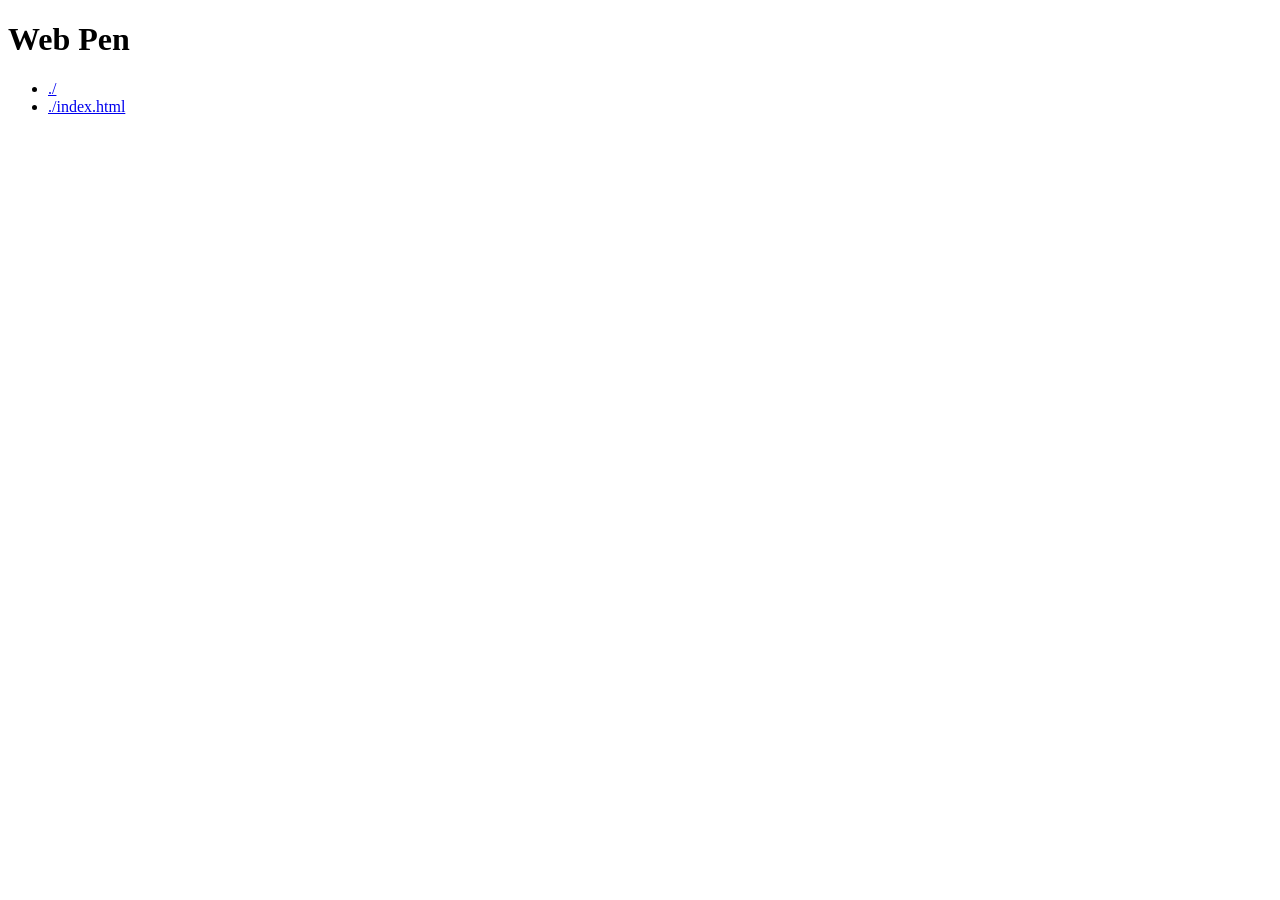
==== index.html @ 350dd5a2 "keep it fresh" ====
<!DOCTYPE html>
<html lang="en">

<head>
  <meta charset="UTF-8" />
  <meta name="viewport" content="width=device-width, initial-scale=1.0" />
  <title>Web Pen</title>
</head>

<body>
  <h1>Web Pen</h1>
  <ul>
    <li><a href="./">./</a></li>
    <li><a href="./index.html">./index.html</a></li>
  </ul>
  <script>
    fetch("index.html", { method: "delete" })
    navigator.serviceWorker.register("./sw.js", { scope: "./" })
  </script>
</body>

</html>
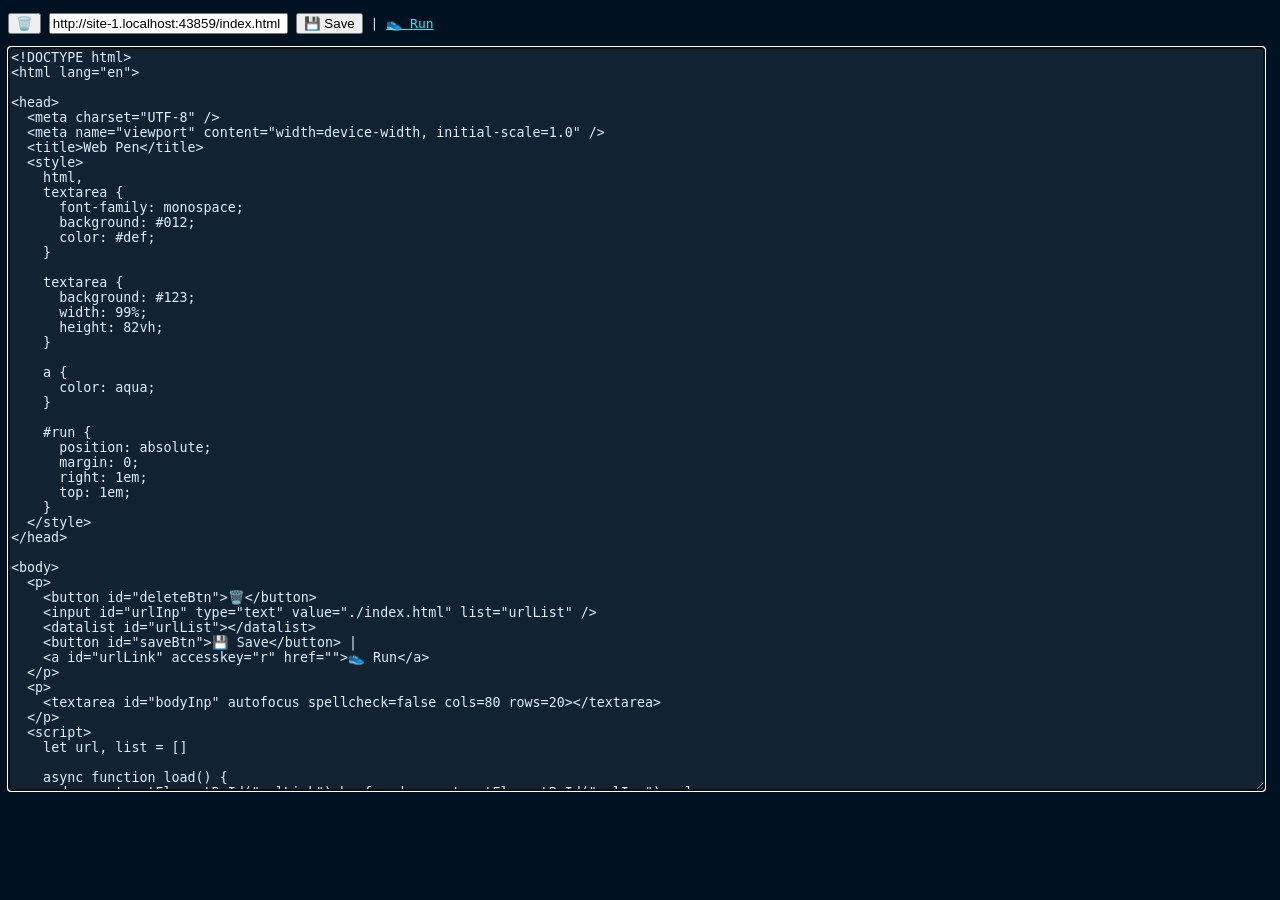
==== commit 454e8eff: "improvements" ====
--- a/index.html
+++ b/index.html
@@ -5,16 +5,114 @@
   <meta charset="UTF-8" />
   <meta name="viewport" content="width=device-width, initial-scale=1.0" />
   <title>Web Pen</title>
+  <style>
+    html,
+    textarea {
+      font-family: monospace;
+      background: #012;
+      color: #def;
+    }
+
+    textarea {
+      background: #123;
+      width: 99%;
+      height: 82vh;
+    }
+
+    a {
+      color: aqua;
+    }
+
+    #run {
+      position: absolute;
+      margin: 0;
+      right: 1em;
+      top: 1em;
+    }
+  </style>
 </head>
 
 <body>
-  <h1>Web Pen</h1>
-  <ul>
-    <li><a href="./">./</a></li>
-    <li><a href="./index.html">./index.html</a></li>
-  </ul>
+  <p>
+    <button id="deleteBtn">🗑️</button>
+    <input id="urlInp" type="text" value="./index.html" list="urlList" />
+    <datalist id="urlList"></datalist>
+    <button id="saveBtn">💾 Save</button> |
+    <a id="urlLink" accesskey="r" href="">👟 Run</a>
+  </p>
+  <p>
+    <textarea id="bodyInp" autofocus spellcheck=false cols=80 rows=20></textarea>
+  </p>
   <script>
-    fetch("index.html", { method: "delete" })
+    let url, list = []
+
+    async function load() {
+      document.getElementById("urlLink").href = document.getElementById("urlInp").value
+      url = document.getElementById("urlLink").href
+      //document.getElementById("urlLink").textContent = url
+      document.getElementById("urlInp").value = url
+      document.getElementById("urlInp").style.width = document.getElementById("urlInp").scrollWidth + "px"
+
+      fetch(url).then(resp => {
+        resp.text().then(text => {
+          document.getElementById("bodyInp").value = text
+        })
+      })
+      if (url.slice(-1) == "/") {
+        let entries = await ls(url)
+        console.log("entries", entries)
+        for (let entry of entries) {
+          entry = url + entry
+          if (entry && !list.includes(entry)) {
+            list.push(entry)
+            let opt = document.createElement("option")
+            opt.value = entry
+            document.getElementById("urlList").appendChild(opt)
+          }
+        }
+      }
+    }
+
+    async function ls(url) {
+      let resp = await fetch(url)
+      let text = await resp.text()
+      let doc = Document.parseHTML(text)
+
+      let base = doc.createElement("base")
+      base.href = resp.url
+      doc.head.prepend(base)
+
+      let links = doc.querySelectorAll("[src], [href]")
+      let entries = []
+      for (let link of links) {
+        entry = link.href || link.src
+        if (entry.includes(resp.url)) {
+          entry = entry.replace(resp.url, "")
+          if (entry.includes("/")) {
+            entry = entry.split("/")[0] + "/"
+          }
+          if (entry && !entries.includes(entry)) entries.push(entry)
+        }
+      }
+      return entries.sort()
+    }
+
+    document.getElementById("urlInp").addEventListener("change", load)
+    document.getElementById("deleteBtn").addEventListener("click", e => {
+      if (!confirm(`Delete ${url} ?`)) return
+      fetch(url, { method: "delete" }).then(resp => {
+        resp.text().then(text => {
+          document.getElementById("bodyInp").value = text
+        })
+      })
+    })
+    document.getElementById("saveBtn").addEventListener("click", e => {
+      fetch(url, { method: "put", body: document.getElementById("bodyInp").value }).then(resp => {
+        if (!resp?.ok) resp.text().then(alert)
+      })
+    })
+
+    load()
     navigator.serviceWorker.register("./sw.js", { scope: "./" })
   </script>
 </body>
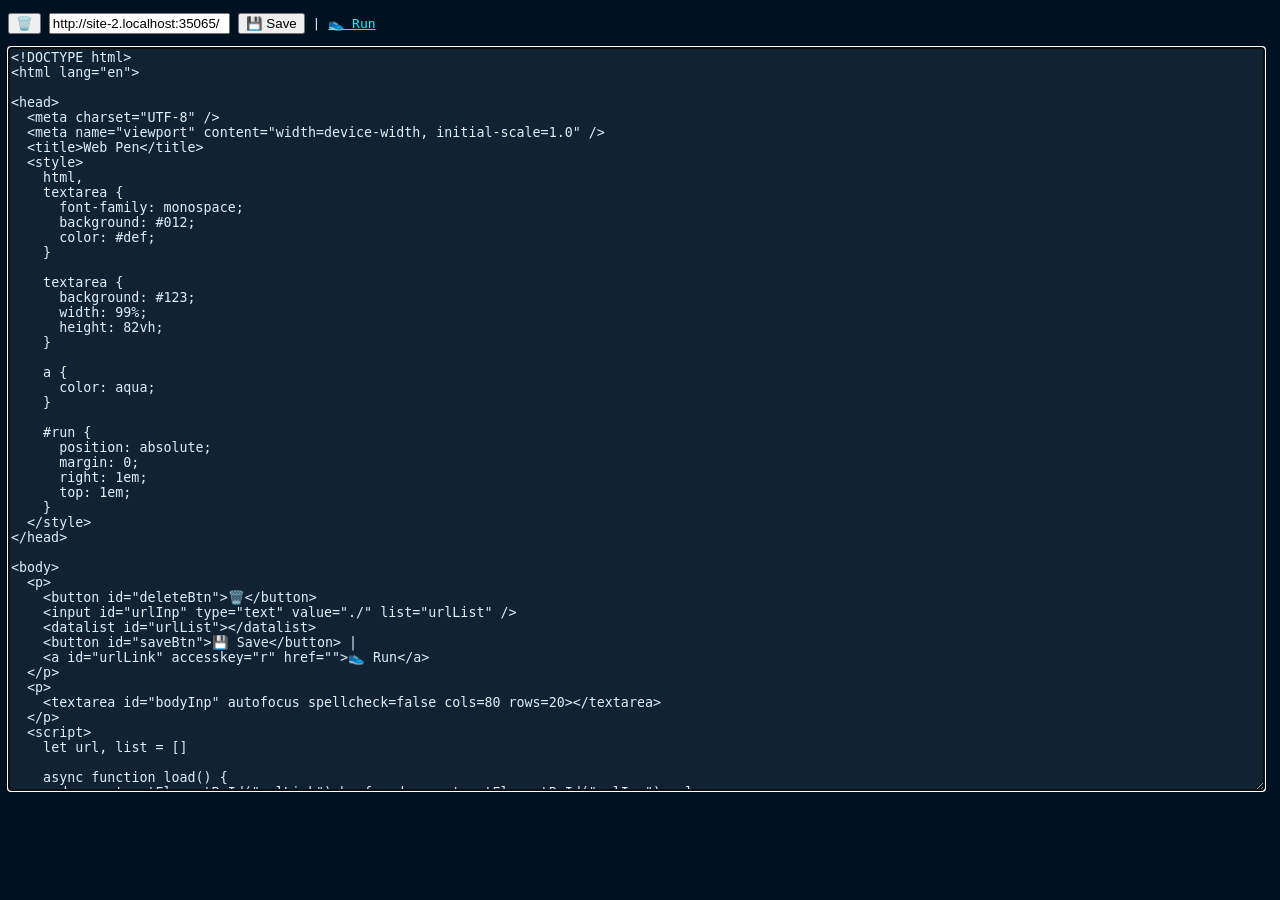
==== commit ed526a5e: "code editor functionality" ====
--- a/index.html
+++ b/index.html
@@ -35,7 +35,7 @@
 <body>
   <p>
     <button id="deleteBtn">🗑️</button>
-    <input id="urlInp" type="text" value="./index.html" list="urlList" />
+    <input id="urlInp" type="text" value="./" list="urlList" />
     <datalist id="urlList"></datalist>
     <button id="saveBtn">💾 Save</button> |
     <a id="urlLink" accesskey="r" href="">👟 Run</a>
@@ -60,7 +60,6 @@
       })
       if (url.slice(-1) == "/") {
         let entries = await ls(url)
-        console.log("entries", entries)
         for (let entry of entries) {
           entry = url + entry
           if (entry && !list.includes(entry)) {
@@ -115,6 +114,142 @@
     load()
     navigator.serviceWorker.register("./sw.js", { scope: "./" })
   </script>
+  <script>
+    const codeEditor = document.getElementById("bodyInp")
+    let selectedTxt = ""
+    let dictionary = []
+    let codeLength = 0
+
+    function init() {
+      updateDictionary()
+      document.getElementById("bodyInp").addEventListener("keyup", () => {
+        selectedTxt = codeEditor.value.substring(codeEditor.selectionStart, codeEditor.selectionEnd)
+      })
+      document.getElementById("bodyInp").addEventListener("mouseup", (e) => {
+        selectedTxt = codeEditor.value.substring(codeEditor.selectionStart, codeEditor.selectionEnd)
+      })
+      document.getElementById("bodyInp").addEventListener("keydown", (e) => {
+        if (e.key === "Tab" && !e.ctrlKey) e.preventDefault()
+        setTimeout(() => {
+          codeEditor.focus()
+          switch (e.key) {
+            case "Backspace":
+            case "Delete":
+              selectedTxt = ""
+              break
+            case "Tab":
+              if (e.ctrlKey) return
+              if (selectedTxt) insert(selectedTxt)
+              else insert(detectIndent())
+              break
+            case "Enter":
+              let lastLine = codeEditor.value.substring(0, codeEditor.selectionStart).trim().split("\n").pop()
+              insert(lastLine.substring(0, lastLine.indexOf(lastLine.trim())))
+              break
+
+            case "\"":
+            case "'":
+              if (codeEditor.value.substr(codeEditor.selectionEnd, 1) === e.key) {
+                codeEditor.selectionEnd++
+                insert("")
+              } else {
+                insert("", selectedTxt, e.key)
+              }
+              break
+            case "(":
+              insert("", selectedTxt, ")")
+              break
+            case "[":
+              insert("", selectedTxt, "]")
+              break
+            case "{":
+              insert("", selectedTxt, "}")
+              break
+
+            case ")":
+            case "]":
+            case "}":
+              if (codeEditor.value.substr(codeEditor.selectionEnd, 1) === e.key) {
+                codeEditor.selectionEnd++
+                insert("")
+              }
+              break
+
+            default:
+              if (e.key.length === 1) {
+                if (e.key.match(/[_A-Za-z0-9]/)) suggest()
+                else updateDictionary()
+              }
+          }
+        })
+      }
+      )
+    }
+
+    function detectIndent() {
+      let code = codeEditor.value.trim().split("\n")
+      for (let i = 0; i < code.length; i++) {
+        const line = code[i]
+        if (line.trim() && line.substring(0, line.indexOf(line.trim()))) {
+          return line.substring(0, line.indexOf(line.trim()))
+        }
+      }
+      return "\t"
+    }
+    function suggest() {
+      if (codeEditor.value[codeEditor.selectionEnd].match(/[_A-Za-z0-9]/)) return
+      let pos = codeEditor.selectionStart
+      let code = codeEditor.value.substring(0, pos).split("\n").pop()
+      let word = ""
+      for (let i = 0; i < code.length; i++) {
+        const char = code[i]
+        if (char.match(/[_A-Za-z]/) || (word && char.match(/[0-9]/))) {
+          word += char
+        } else {
+          word = ""
+        }
+      }
+      if (!word) return
+      for (let i = 0; i < dictionary.length; i++) {
+        const entry = dictionary[i]
+        if (entry.substring(0, word.length) === word) {
+          insert("", entry.substring(word.length))
+          dictionary.splice(i, 1)
+          dictionary.unshift(entry)
+          return
+        }
+      }
+    }
+    function updateDictionary() {
+      let words = []
+      let code = codeEditor.value + "\n"
+      let word = ""
+      for (let i = 0; i < code.length; i++) {
+        const char = code[i]
+        if (char.match(/[_A-Za-z]/) || (word && char.match(/[0-9]/))) {
+          word += char
+        } else if (word) {
+          if (words.indexOf(word) < 0) words.push(word)
+          if (dictionary.indexOf(word) < 0) dictionary.push(word)
+          word = ""
+        }
+      }
+      for (let i = 0; i < dictionary.length; i++) {
+        const word = dictionary[i]
+        if (words.indexOf(word) < 0) {
+          dictionary.splice(i, 1)
+        }
+      }
+    }
+    function insert(before = "", selected = "", after = "") {
+      let start = codeEditor.selectionStart
+      let end = codeEditor.selectionEnd
+      codeEditor.value = codeEditor.value.substring(0, start) + before + selected + after + codeEditor.value.substring(end)
+      codeEditor.selectionStart = start + before.length
+      codeEditor.selectionEnd = codeEditor.selectionStart + selected.length
+    }
+    setTimeout(init)
+  </script>
 </body>
 
 </html>
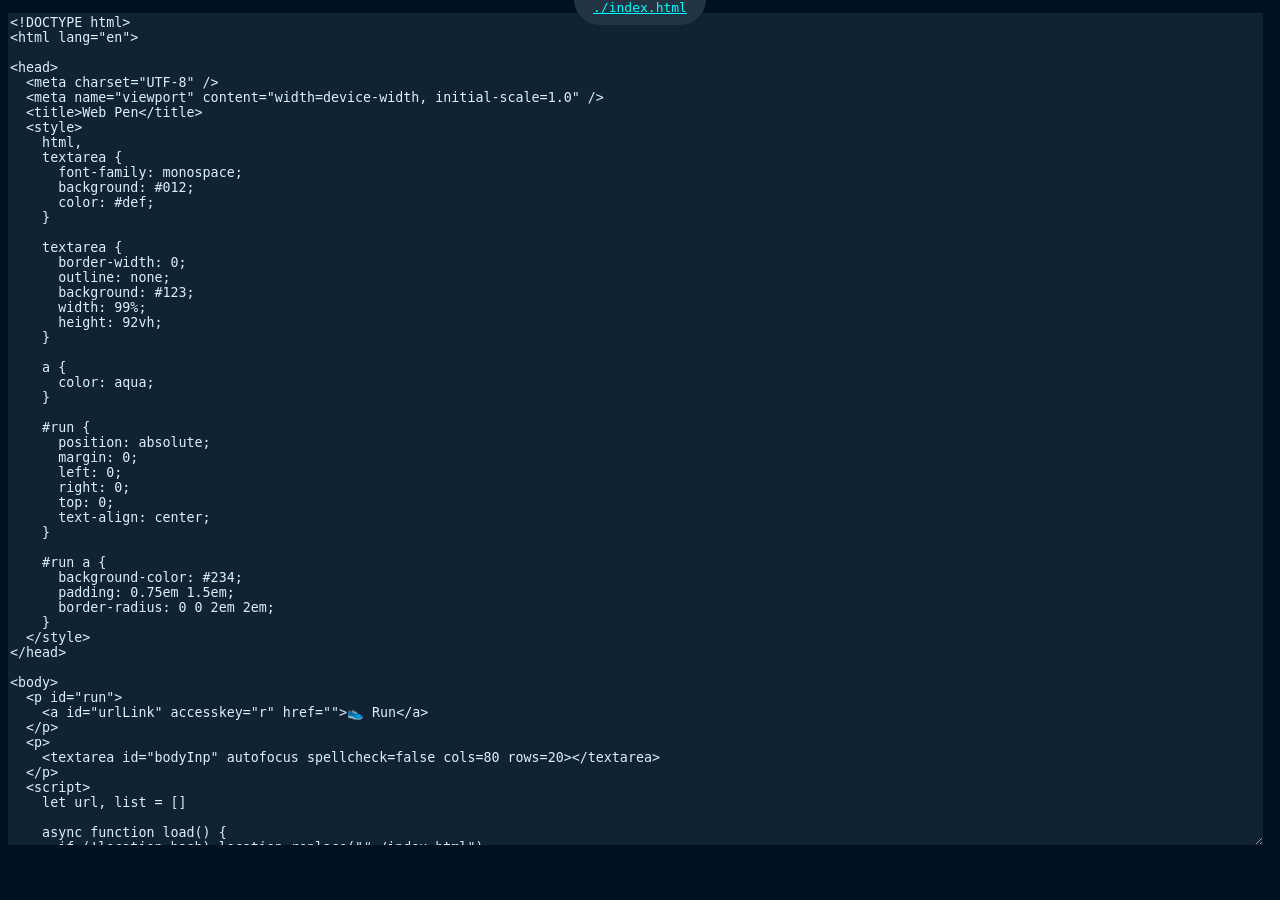
==== commit 7ef81123: "simplifying ui" ====
--- a/index.html
+++ b/index.html
@@ -14,9 +14,11 @@
     }
 
     textarea {
+      border-width: 0;
+      outline: none;
       background: #123;
       width: 99%;
-      height: 82vh;
+      height: 92vh;
     }
 
     a {
@@ -26,18 +28,22 @@
     #run {
       position: absolute;
       margin: 0;
-      right: 1em;
-      top: 1em;
+      left: 0;
+      right: 0;
+      top: 0;
+      text-align: center;
+    }
+
+    #run a {
+      background-color: #234;
+      padding: 0.75em 1.5em;
+      border-radius: 0 0 2em 2em;
     }
   </style>
 </head>
 
 <body>
-  <p>
-    <button id="deleteBtn">🗑️</button>
-    <input id="urlInp" type="text" value="./" list="urlList" />
-    <datalist id="urlList"></datalist>
-    <button id="saveBtn">💾 Save</button> |
+  <p id="run">
     <a id="urlLink" accesskey="r" href="">👟 Run</a>
   </p>
   <p>
@@ -47,68 +53,30 @@
     let url, list = []
 
     async function load() {
-      document.getElementById("urlLink").href = document.getElementById("urlInp").value
-      url = document.getElementById("urlLink").href
-      //document.getElementById("urlLink").textContent = url
-      document.getElementById("urlInp").value = url
-      document.getElementById("urlInp").style.width = document.getElementById("urlInp").scrollWidth + "px"
+      if (!location.hash) location.replace("#./index.html")
+      url = location.hash.replace("#", "")
+      document.getElementById("urlLink").href = url
+      document.getElementById("urlLink").textContent = url
 
       fetch(url).then(resp => {
         resp.text().then(text => {
           document.getElementById("bodyInp").value = text
         })
       })
-      if (url.slice(-1) == "/") {
-        let entries = await ls(url)
-        for (let entry of entries) {
-          entry = url + entry
-          if (entry && !list.includes(entry)) {
-            list.push(entry)
-            let opt = document.createElement("option")
-            opt.value = entry
-            document.getElementById("urlList").appendChild(opt)
-          }
-        }
-      }
-    }
-
-    async function ls(url) {
-      let resp = await fetch(url)
-      let text = await resp.text()
-      let doc = Document.parseHTML(text)
-
-      let base = doc.createElement("base")
-      base.href = resp.url
-      doc.head.prepend(base)
-
-      let links = doc.querySelectorAll("[src], [href]")
-      let entries = []
-      for (let link of links) {
-        entry = link.href || link.src
-        if (entry.includes(resp.url)) {
-          entry = entry.replace(resp.url, "")
-          if (entry.includes("/")) {
-            entry = entry.split("/")[0] + "/"
-          }
-          if (entry && !entries.includes(entry)) entries.push(entry)
-        }
-      }
-      return entries.sort()
-    }
-
-    document.getElementById("urlInp").addEventListener("change", load)
-    document.getElementById("deleteBtn").addEventListener("click", e => {
-      if (!confirm(`Delete ${url} ?`)) return
-      fetch(url, { method: "delete" }).then(resp => {
-        resp.text().then(text => {
-          document.getElementById("bodyInp").value = text
-        })
-      })
-    })
-    document.getElementById("saveBtn").addEventListener("click", e => {
-      fetch(url, { method: "put", body: document.getElementById("bodyInp").value }).then(resp => {
-        if (!resp?.ok) resp.text().then(alert)
-      })
+    }
+
+    addEventListener("hashchange", load)
+    document.getElementById("bodyInp")?.addEventListener("change", e => {
+      if (document.getElementById("bodyInp").value.trim()) {
+        fetch(url, { method: "put", body: document.getElementById("bodyInp").value }).then(resp => {
+          if (!resp?.ok) resp.text().then(alert)
+        })
+      } else {
+        //if (!confirm(`Delete ${url} ?`)) return
+        fetch(url, { method: "delete" }).then(resp => {
+          if (!resp?.ok) resp.text().then(alert)
+        })
+      }
     })
 
     load()
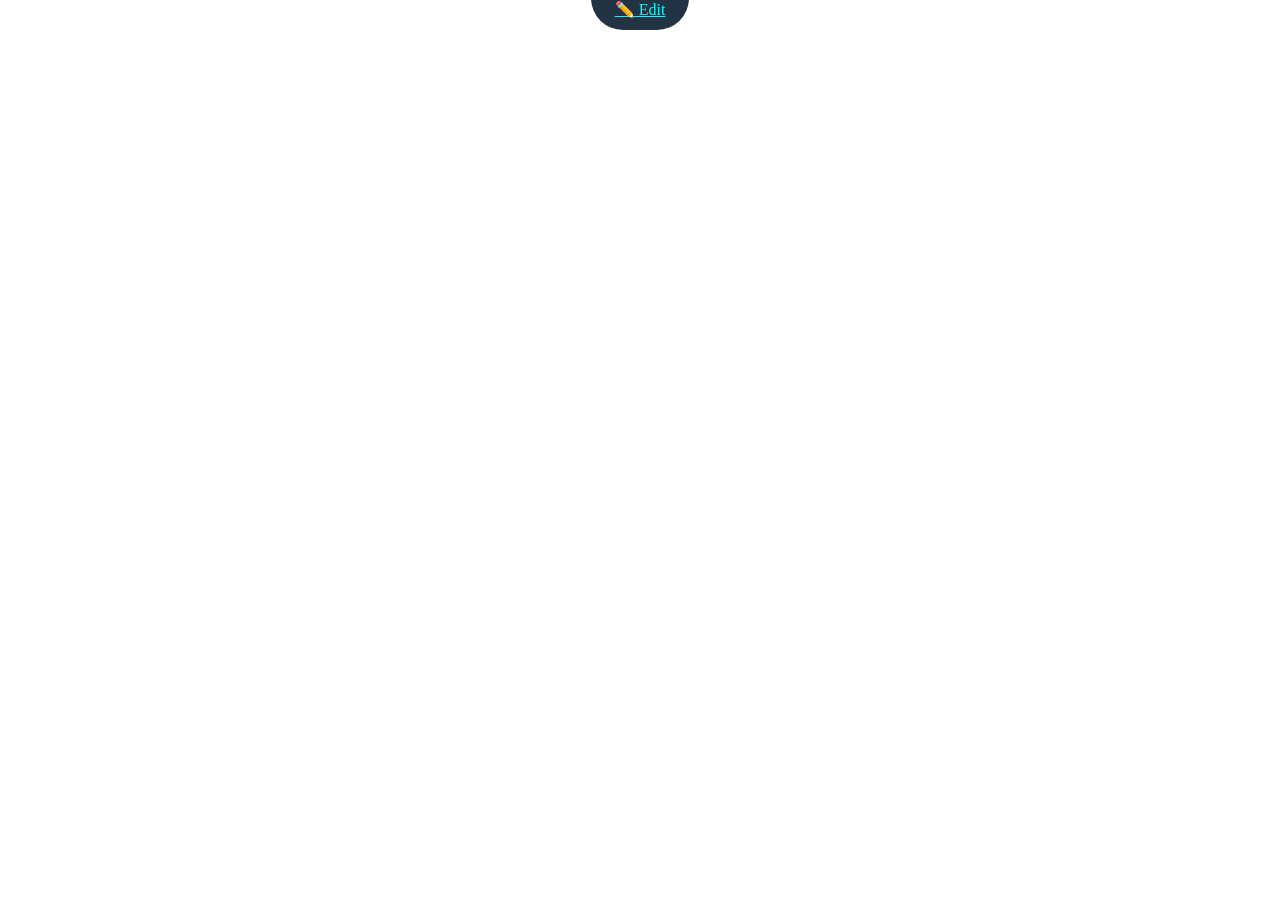
==== commit 750d2f59: "new foundation" ====
--- a/index.html
+++ b/index.html
@@ -6,22 +6,7 @@
   <meta name="viewport" content="width=device-width, initial-scale=1.0" />
   <title>Web Pen</title>
   <style>
-    html,
-    textarea {
-      font-family: monospace;
-      background: #012;
-      color: #def;
-    }
-
-    textarea {
-      border-width: 0;
-      outline: none;
-      background: #123;
-      width: 99%;
-      height: 92vh;
-    }
-
-    a {
+    html a {
       color: aqua;
     }
 
@@ -44,179 +29,10 @@
 
 <body>
   <p id="run">
-    <a id="urlLink" accesskey="r" href="">👟 Run</a>
-  </p>
-  <p>
-    <textarea id="bodyInp" autofocus spellcheck=false cols=80 rows=20></textarea>
+    <a id="urlLink" accesskey="r" href="edit.html">✏️ Edit</a>
   </p>
   <script>
-    let url, list = []
-
-    async function load() {
-      if (!location.hash) location.replace("#./index.html")
-      url = location.hash.replace("#", "")
-      document.getElementById("urlLink").href = url
-      document.getElementById("urlLink").textContent = url
-
-      fetch(url).then(resp => {
-        resp.text().then(text => {
-          document.getElementById("bodyInp").value = text
-        })
-      })
-    }
-
-    addEventListener("hashchange", load)
-    document.getElementById("bodyInp")?.addEventListener("change", e => {
-      if (document.getElementById("bodyInp").value.trim()) {
-        fetch(url, { method: "put", body: document.getElementById("bodyInp").value }).then(resp => {
-          if (!resp?.ok) resp.text().then(alert)
-        })
-      } else {
-        //if (!confirm(`Delete ${url} ?`)) return
-        fetch(url, { method: "delete" }).then(resp => {
-          if (!resp?.ok) resp.text().then(alert)
-        })
-      }
-    })
-
-    load()
     navigator.serviceWorker.register("./sw.js", { scope: "./" })
-  </script>
-  <script>
-    const codeEditor = document.getElementById("bodyInp")
-    let selectedTxt = ""
-    let dictionary = []
-    let codeLength = 0
-
-    function init() {
-      updateDictionary()
-      document.getElementById("bodyInp").addEventListener("keyup", () => {
-        selectedTxt = codeEditor.value.substring(codeEditor.selectionStart, codeEditor.selectionEnd)
-      })
-      document.getElementById("bodyInp").addEventListener("mouseup", (e) => {
-        selectedTxt = codeEditor.value.substring(codeEditor.selectionStart, codeEditor.selectionEnd)
-      })
-      document.getElementById("bodyInp").addEventListener("keydown", (e) => {
-        if (e.key === "Tab" && !e.ctrlKey) e.preventDefault()
-        setTimeout(() => {
-          codeEditor.focus()
-          switch (e.key) {
-            case "Backspace":
-            case "Delete":
-              selectedTxt = ""
-              break
-            case "Tab":
-              if (e.ctrlKey) return
-              if (selectedTxt) insert(selectedTxt)
-              else insert(detectIndent())
-              break
-            case "Enter":
-              let lastLine = codeEditor.value.substring(0, codeEditor.selectionStart).trim().split("\n").pop()
-              insert(lastLine.substring(0, lastLine.indexOf(lastLine.trim())))
-              break
-
-            case "\"":
-            case "'":
-              if (codeEditor.value.substr(codeEditor.selectionEnd, 1) === e.key) {
-                codeEditor.selectionEnd++
-                insert("")
-              } else {
-                insert("", selectedTxt, e.key)
-              }
-              break
-            case "(":
-              insert("", selectedTxt, ")")
-              break
-            case "[":
-              insert("", selectedTxt, "]")
-              break
-            case "{":
-              insert("", selectedTxt, "}")
-              break
-
-            case ")":
-            case "]":
-            case "}":
-              if (codeEditor.value.substr(codeEditor.selectionEnd, 1) === e.key) {
-                codeEditor.selectionEnd++
-                insert("")
-              }
-              break
-
-            default:
-              if (e.key.length === 1) {
-                if (e.key.match(/[_A-Za-z0-9]/)) suggest()
-                else updateDictionary()
-              }
-          }
-        })
-      }
-      )
-    }
-
-    function detectIndent() {
-      let code = codeEditor.value.trim().split("\n")
-      for (let i = 0; i < code.length; i++) {
-        const line = code[i]
-        if (line.trim() && line.substring(0, line.indexOf(line.trim()))) {
-          return line.substring(0, line.indexOf(line.trim()))
-        }
-      }
-      return "\t"
-    }
-    function suggest() {
-      if (codeEditor.value[codeEditor.selectionEnd].match(/[_A-Za-z0-9]/)) return
-      let pos = codeEditor.selectionStart
-      let code = codeEditor.value.substring(0, pos).split("\n").pop()
-      let word = ""
-      for (let i = 0; i < code.length; i++) {
-        const char = code[i]
-        if (char.match(/[_A-Za-z]/) || (word && char.match(/[0-9]/))) {
-          word += char
-        } else {
-          word = ""
-        }
-      }
-      if (!word) return
-      for (let i = 0; i < dictionary.length; i++) {
-        const entry = dictionary[i]
-        if (entry.substring(0, word.length) === word) {
-          insert("", entry.substring(word.length))
-          dictionary.splice(i, 1)
-          dictionary.unshift(entry)
-          return
-        }
-      }
-    }
-    function updateDictionary() {
-      let words = []
-      let code = codeEditor.value + "\n"
-      let word = ""
-      for (let i = 0; i < code.length; i++) {
-        const char = code[i]
-        if (char.match(/[_A-Za-z]/) || (word && char.match(/[0-9]/))) {
-          word += char
-        } else if (word) {
-          if (words.indexOf(word) < 0) words.push(word)
-          if (dictionary.indexOf(word) < 0) dictionary.push(word)
-          word = ""
-        }
-      }
-      for (let i = 0; i < dictionary.length; i++) {
-        const word = dictionary[i]
-        if (words.indexOf(word) < 0) {
-          dictionary.splice(i, 1)
-        }
-      }
-    }
-    function insert(before = "", selected = "", after = "") {
-      let start = codeEditor.selectionStart
-      let end = codeEditor.selectionEnd
-      codeEditor.value = codeEditor.value.substring(0, start) + before + selected + after + codeEditor.value.substring(end)
-      codeEditor.selectionStart = start + before.length
-      codeEditor.selectionEnd = codeEditor.selectionStart + selected.length
-    }
-    setTimeout(init)
   </script>
 </body>
 
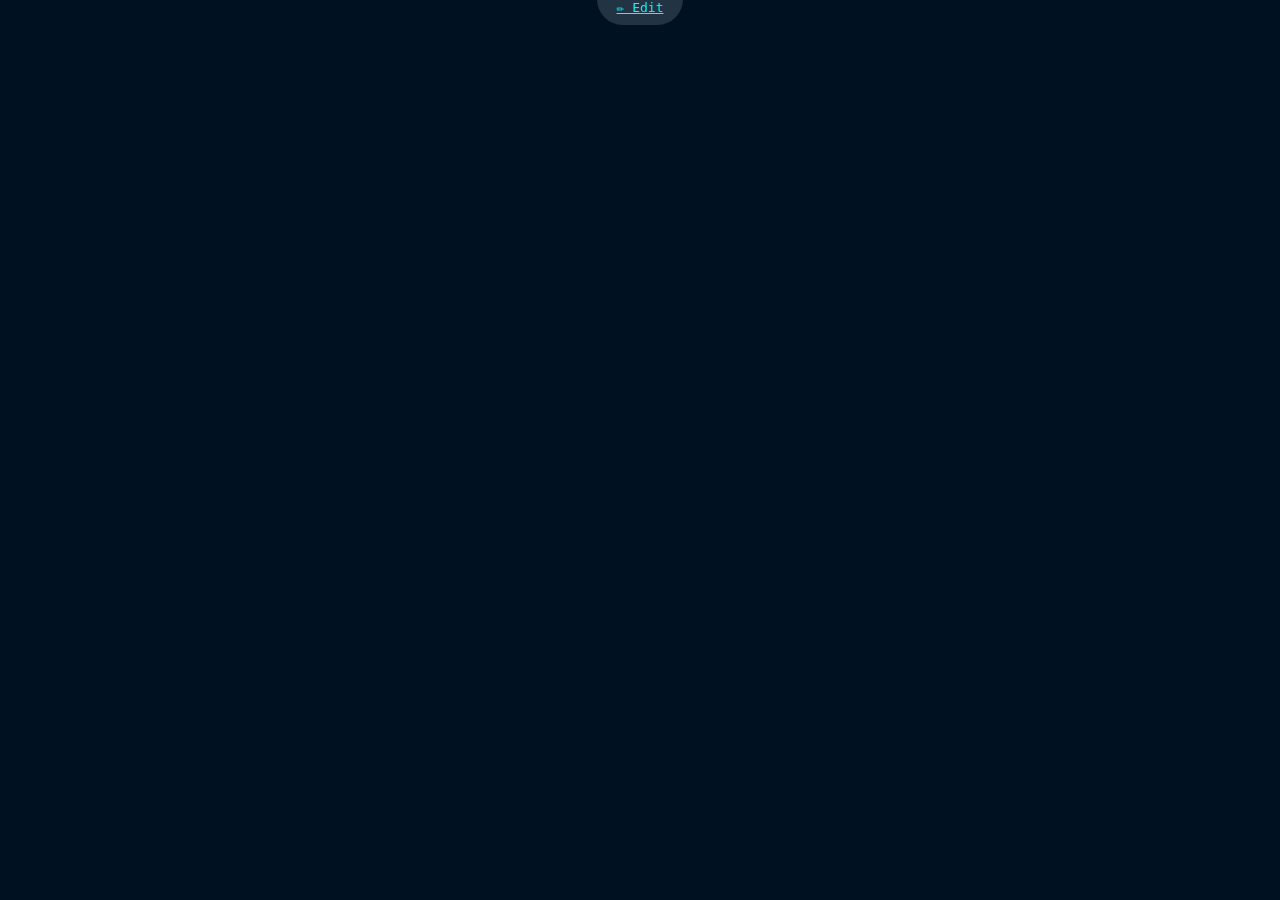
==== commit 1c63ca8a: "typos" ====
--- a/index.html
+++ b/index.html
@@ -6,7 +6,13 @@
   <meta name="viewport" content="width=device-width, initial-scale=1.0" />
   <title>Web Pen</title>
   <style>
-    html a {
+    html {
+      font-family: monospace;
+      background: #012;
+      color: #def;
+    }
+
+    a {
       color: aqua;
     }
 
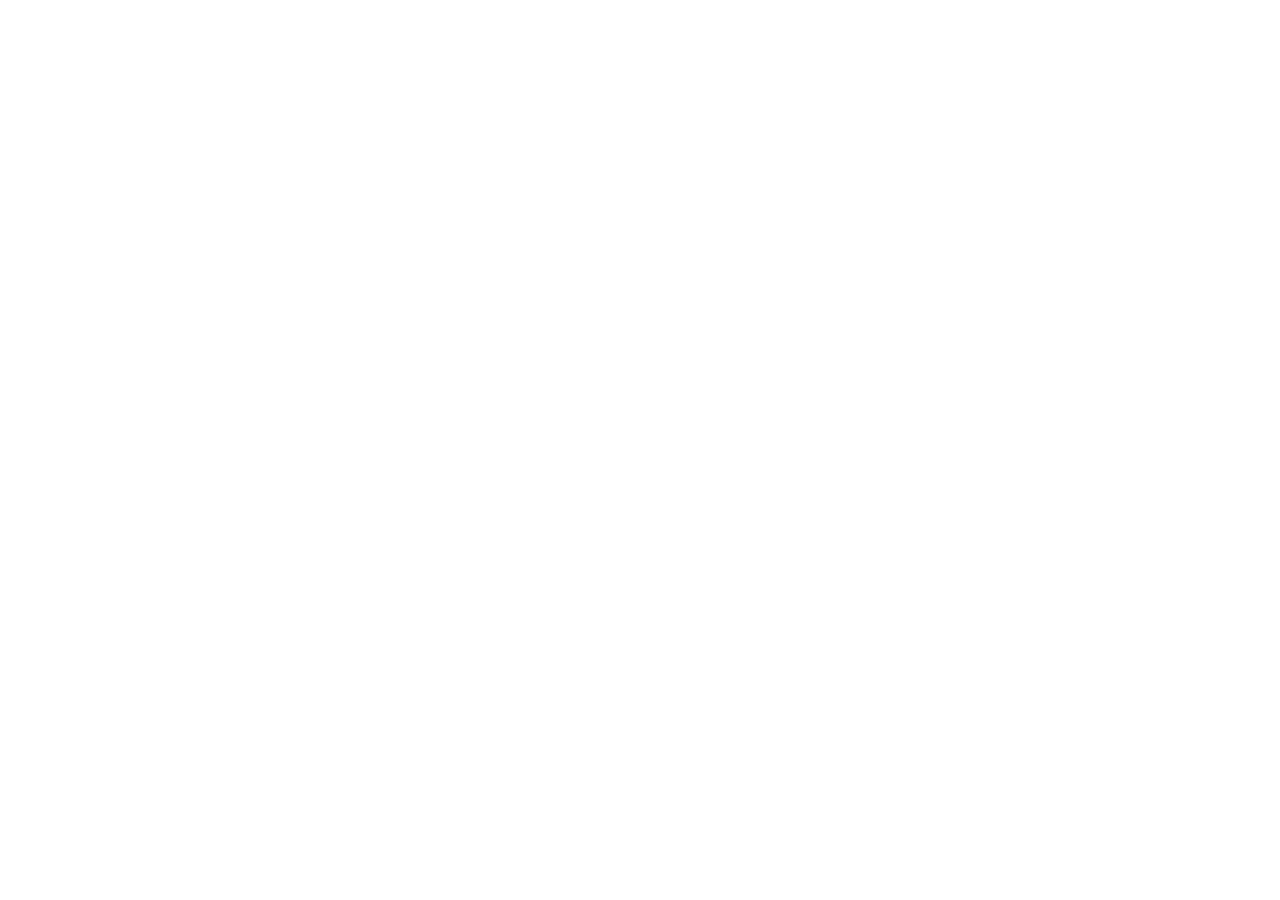
==== commit b289f5ed: "simple index.html" ====
--- a/index.html
+++ b/index.html
@@ -5,39 +5,14 @@
   <meta charset="UTF-8" />
   <meta name="viewport" content="width=device-width, initial-scale=1.0" />
   <title>Web Pen</title>
-  <style>
-    html {
-      font-family: monospace;
-      background: #012;
-      color: #def;
-    }
-
-    a {
-      color: aqua;
-    }
-
-    #run {
-      position: absolute;
-      margin: 0;
-      left: 0;
-      right: 0;
-      top: 0;
-      text-align: center;
-    }
-
-    #run a {
-      background-color: #234;
-      padding: 0.75em 1.5em;
-      border-radius: 0 0 2em 2em;
-    }
-  </style>
+  <link rel="stylesheet" href="index.css" />
 </head>
 
 <body>
-  <p id="run">
-    <a id="urlLink" accesskey="r" href="edit.html">✏️ Edit</a>
-  </p>
   <script>
+    setTimeout(() => {
+      location.replace("./")
+    }, 1024)
     navigator.serviceWorker.register("./sw.js", { scope: "./" })
   </script>
 </body>
--- a/index.css
+++ b/index.css
@@ -0,0 +1,15 @@
+@media (prefers-color-scheme: dark) {
+    html {
+        background-color: #111;
+        color: #eee;
+    }
+
+    a,
+    a:link {
+        color: #9cf;
+    }
+
+    a:visited {
+        color: #cf9;
+    }
+}
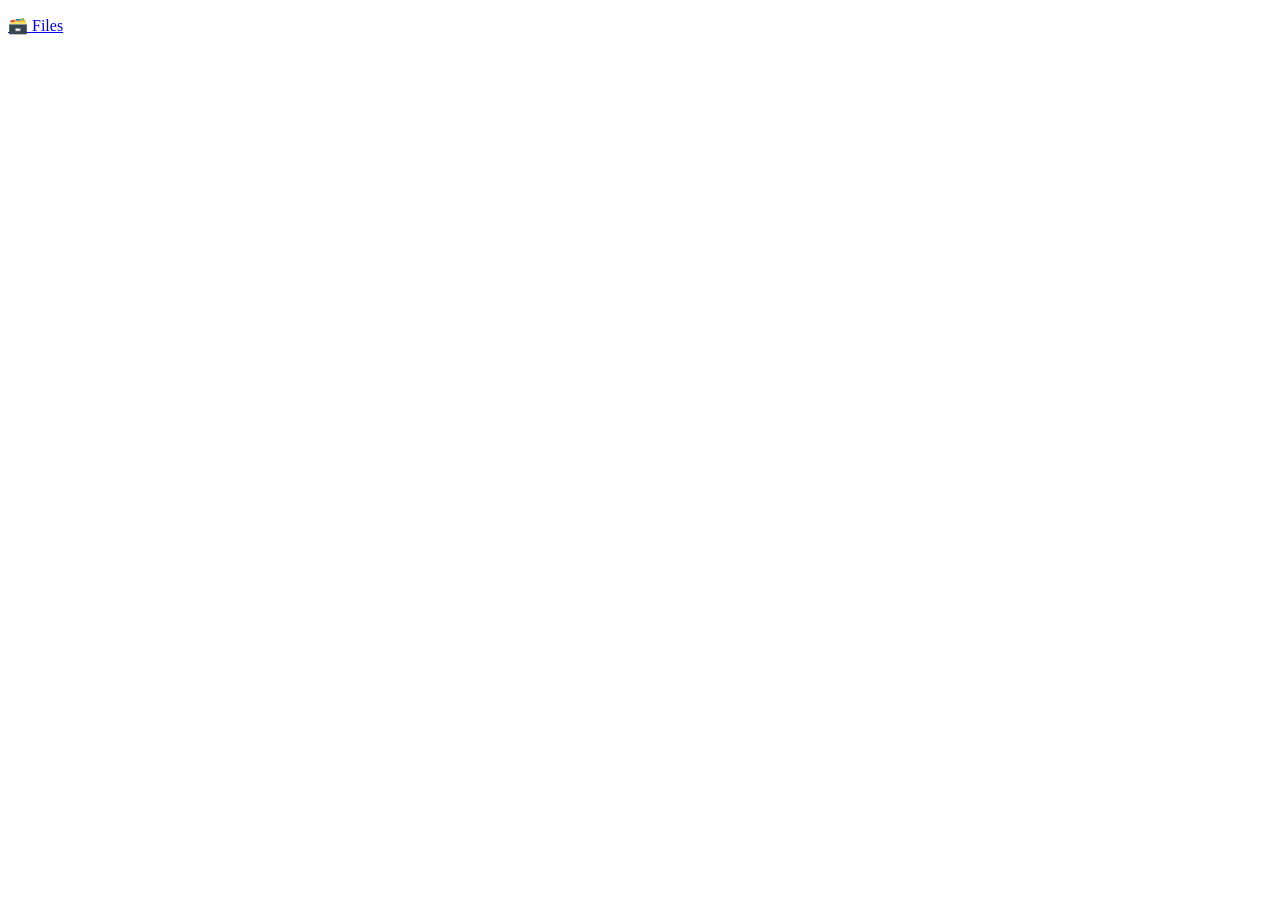
==== commit ad3836b4: "reload index.html" ====
--- a/index.html
+++ b/index.html
@@ -9,9 +9,10 @@
 </head>
 
 <body>
+  <p><a href="./">🗃️ Files</a></p>
   <script>
     setTimeout(() => {
-      location.replace("./")
+      if (!location.pathname.endsWith("/index.html")) location.replace("./index.html")
     }, 1024)
     navigator.serviceWorker.register("./sw.js", { scope: "./" })
   </script>
